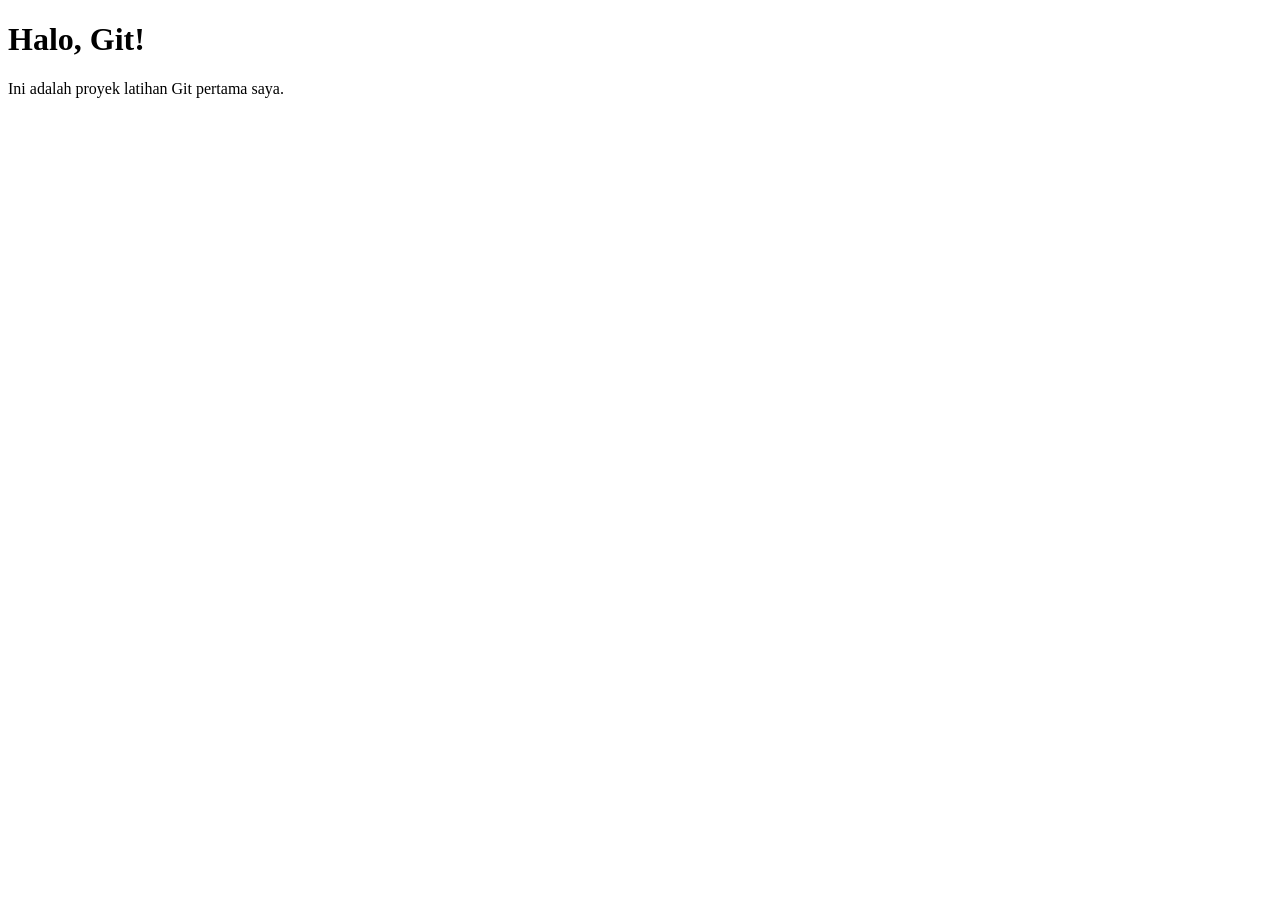
==== latihan-github/index.html @ 54ddcbd1 "commit pertama" ====
<!DOCTYPE html>
<html lang="id">
<head>
    <meta charset="UTF-8">
    <title>Latihan Git</title>
</head>
<body>
    <h1>Halo, Git!</h1>
    <p>Ini adalah proyek latihan Git pertama saya.</p>
</body>
</html>
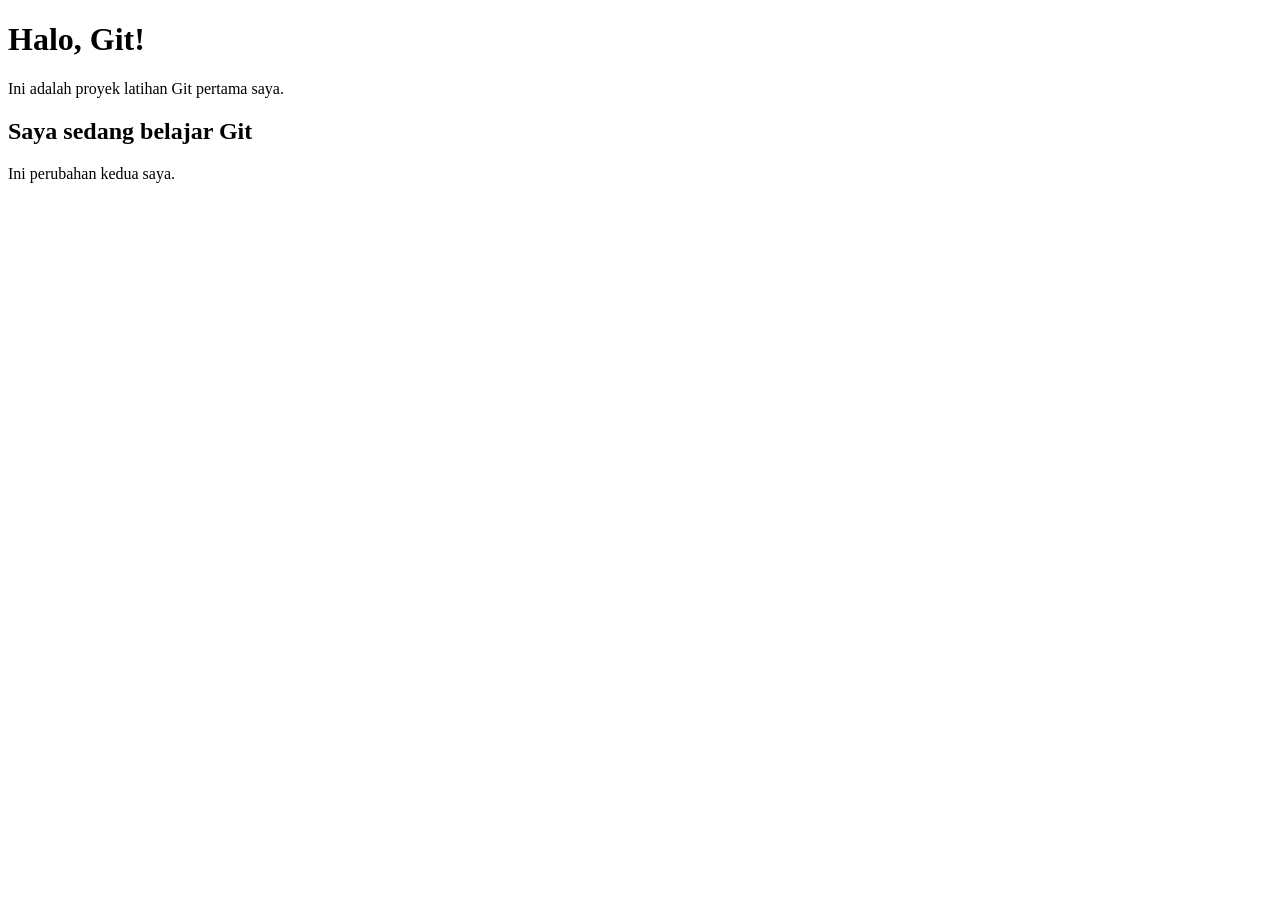
==== commit 007785d6: "commit pertama" ====
--- a/latihan-github/index.html
+++ b/latihan-github/index.html
@@ -7,5 +7,8 @@
 <body>
     <h1>Halo, Git!</h1>
     <p>Ini adalah proyek latihan Git pertama saya.</p>
+
+    <h2>Saya sedang belajar Git</h2>
+    <p>Ini perubahan kedua saya.</p>
 </body>
 </html>
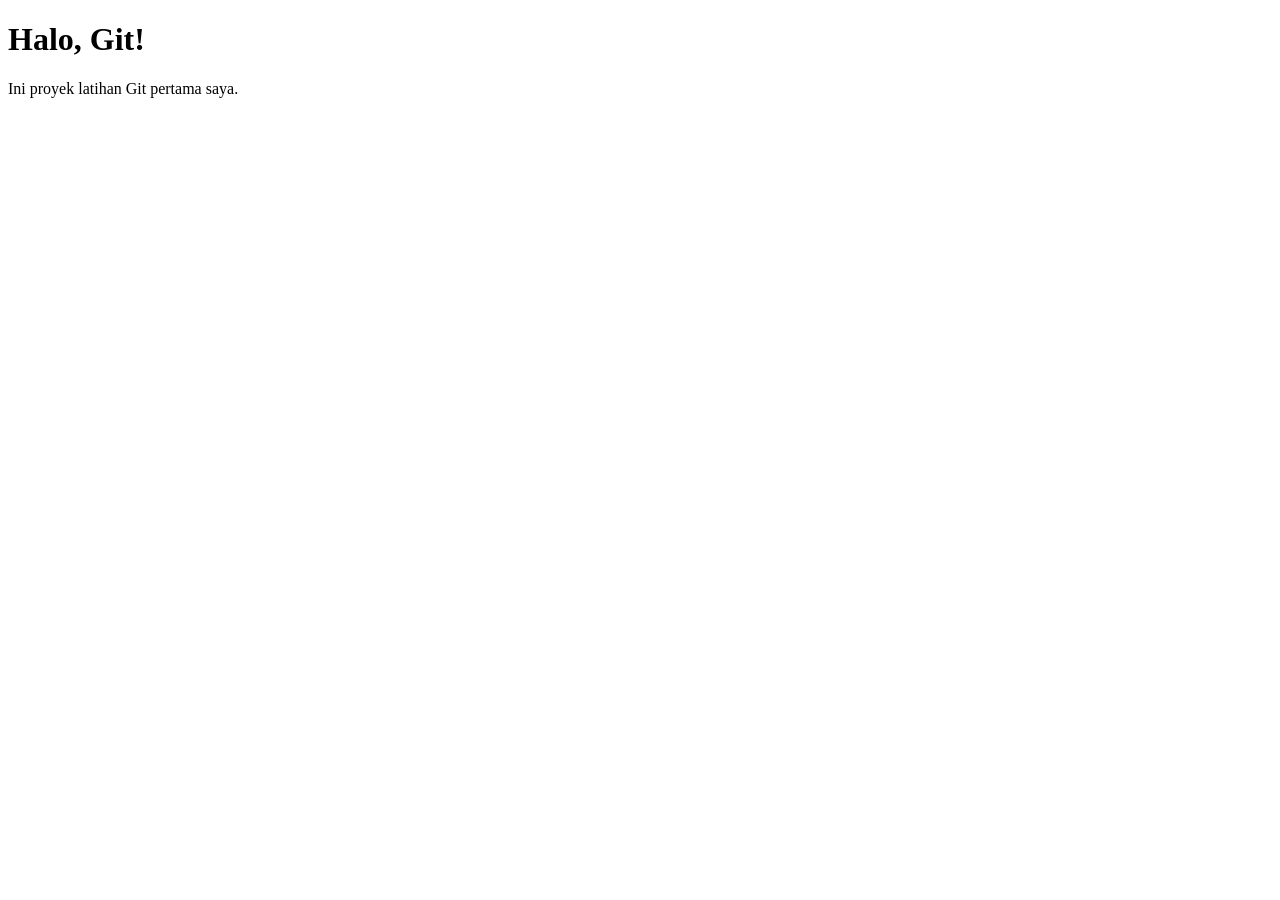
==== commit 8eafc5b2: "commit pertama" ====
--- a/latihan-github/index.html
+++ b/latihan-github/index.html
@@ -6,9 +6,6 @@
 </head>
 <body>
     <h1>Halo, Git!</h1>
-    <p>Ini adalah proyek latihan Git pertama saya.</p>
-
-    <h2>Saya sedang belajar Git</h2>
-    <p>Ini perubahan kedua saya.</p>
+    <p>Ini proyek latihan Git pertama saya.</p>
 </body>
 </html>
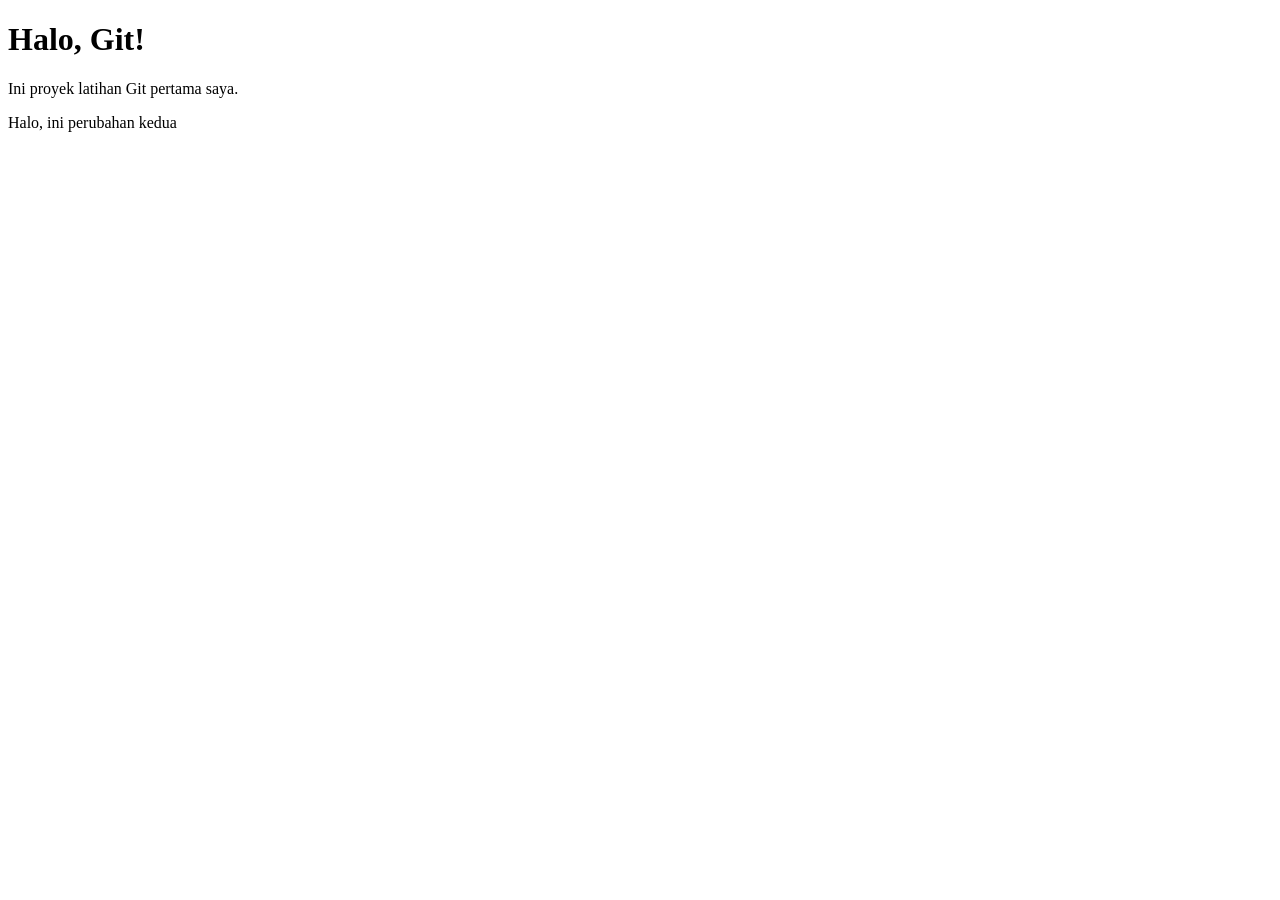
==== commit f6aa4be1: "perubahan lagi" ====
--- a/latihan-github/index.html
+++ b/latihan-github/index.html
@@ -7,5 +7,7 @@
 <body>
     <h1>Halo, Git!</h1>
     <p>Ini proyek latihan Git pertama saya.</p>
+
+    <p>Halo, ini perubahan kedua</p>
 </body>
 </html>
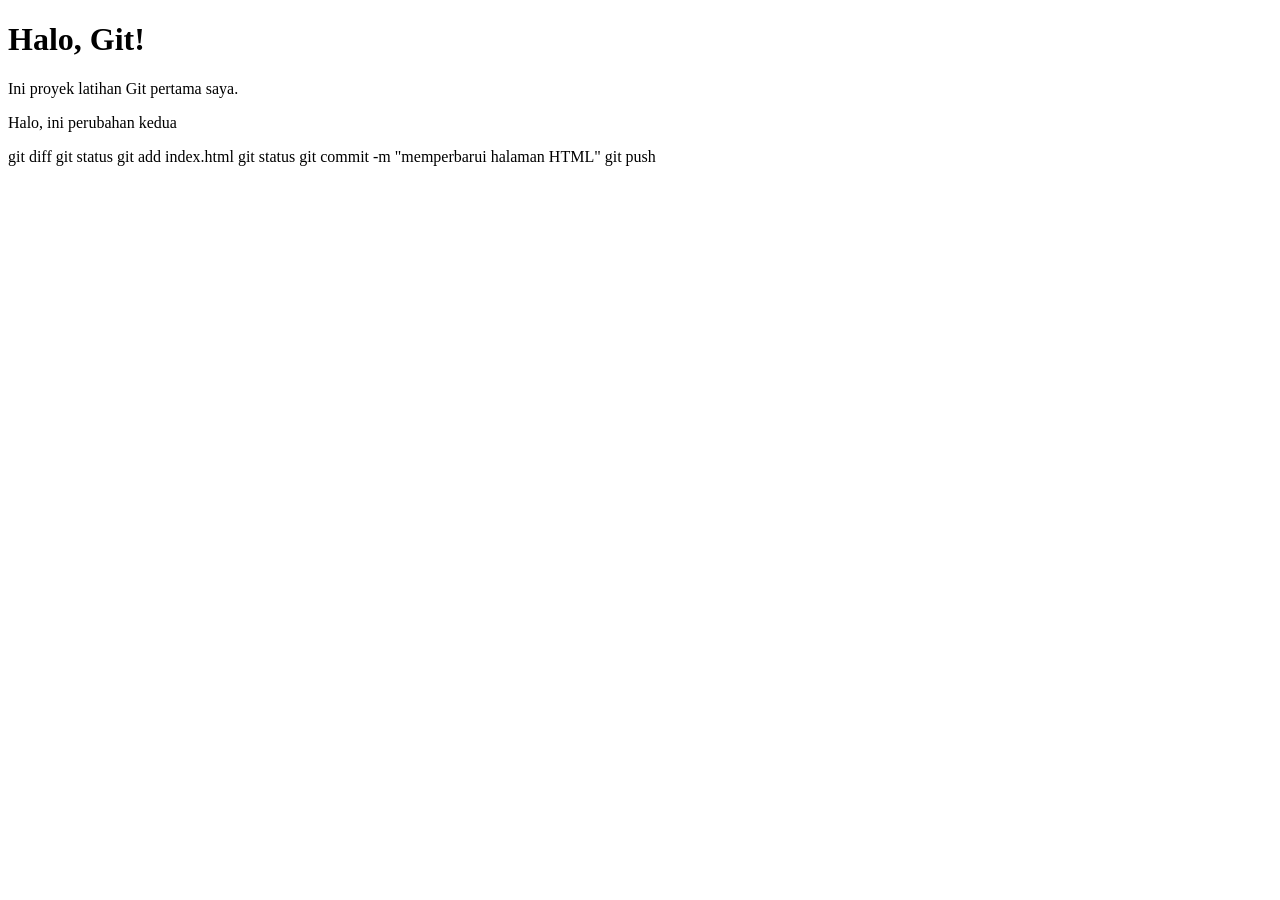
==== commit 1a45ef4f: "ngoding + git = sempurna" ====
--- a/latihan-github/index.html
+++ b/latihan-github/index.html
@@ -9,5 +9,12 @@
     <p>Ini proyek latihan Git pertama saya.</p>
 
     <p>Halo, ini perubahan kedua</p>
+
+    <p>git diff
+    git status
+    git add index.html
+    git status
+    git commit -m "memperbarui halaman HTML"
+    git push</p>
 </body>
 </html>
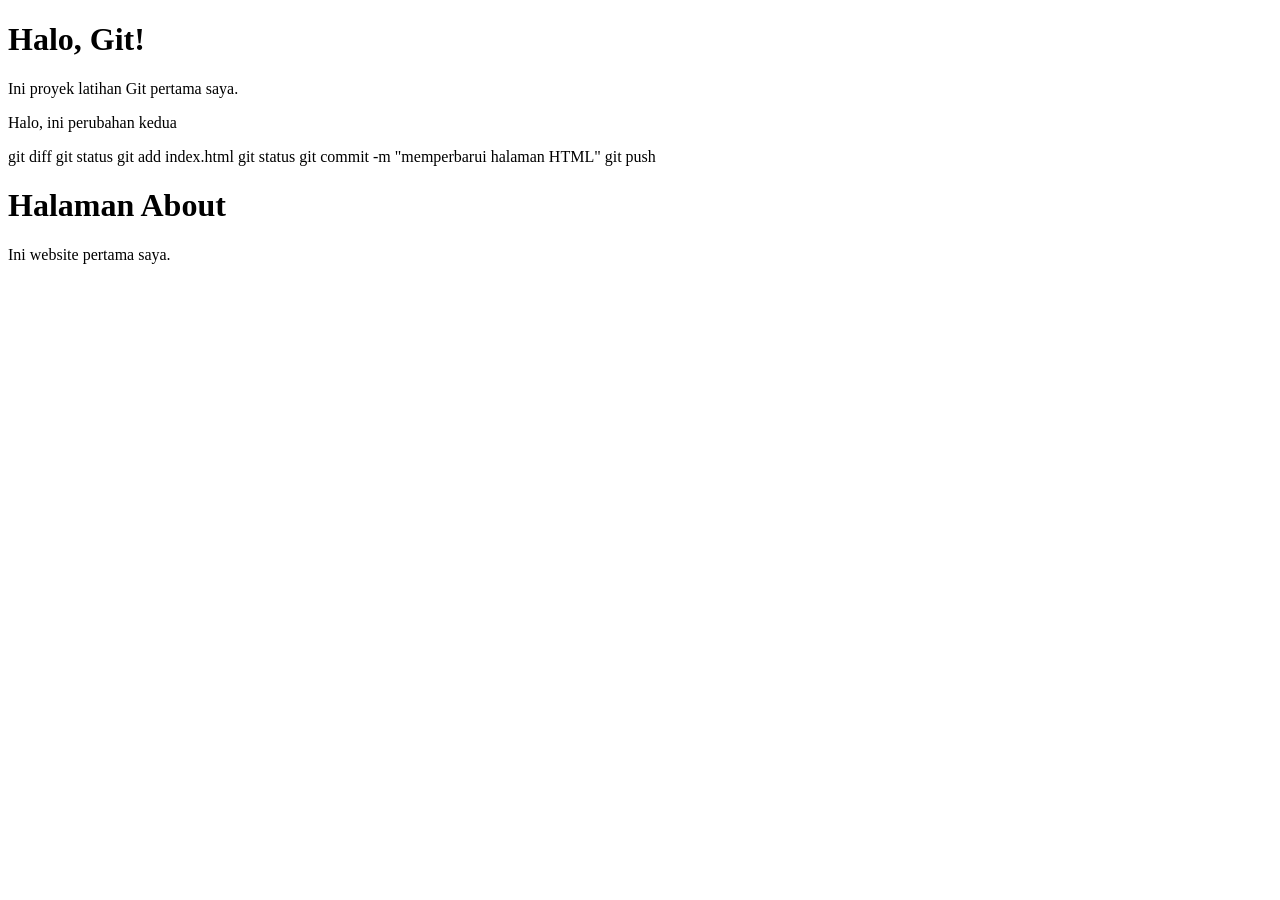
==== commit 090a7d59: "ayo" ====
--- a/latihan-github/index.html
+++ b/latihan-github/index.html
@@ -16,5 +16,8 @@
     git status
     git commit -m "memperbarui halaman HTML"
     git push</p>
+
+    <h1>Halaman About</h1>
+    <p>Ini website pertama saya.</p>
 </body>
 </html>
